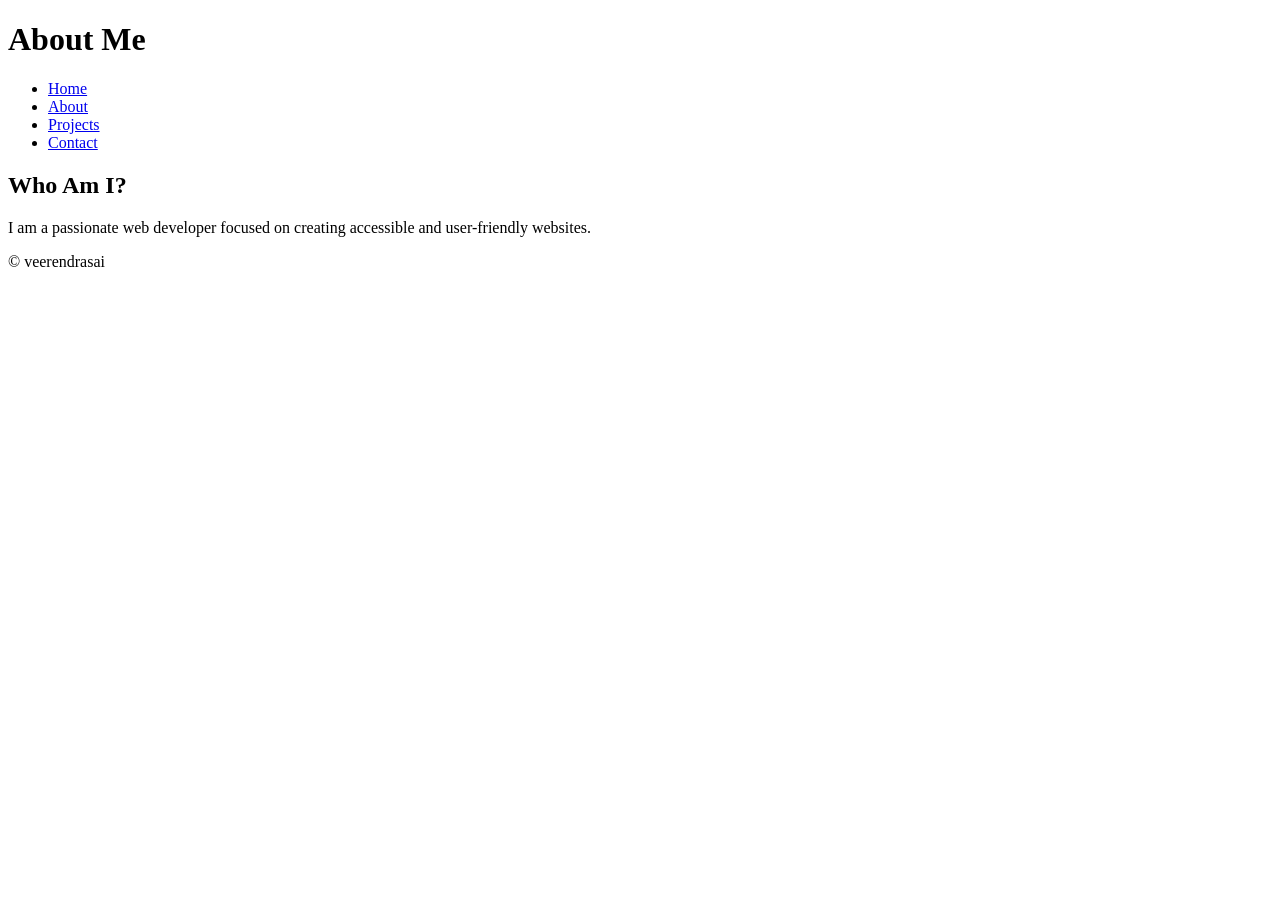
==== about.html @ 1008963c "Initial portfolio-website" ====
<!DOCTYPE html>
<html lang="en">
<head>
<meta charset="UTF-8">
<meta name="viewport" content="width=device-width, initial-scale=1.0">

<title>About Me</title>
<meta name="description" content="Learn more about me.">

</head>

<body>

<header>
<h1>About Me</h1>

<nav aria-label="Main Navigation">
<ul>
<li><a href="index.html">Home</a></li>
<li><a href="about.html">About</a></li>
<li><a href="projects.html">Projects</a></li>
<li><a href="contact.html">Contact</a></li>
</ul>
</nav>

</header>

<main>

<section>
<h2>Who Am I?</h2>

<p>
I am a passionate web developer focused on creating
accessible and user-friendly websites.
</p>

</section>

</main>

<footer>
<p>&copy; veerendrasai</p>
</footer>

</body>
</html>
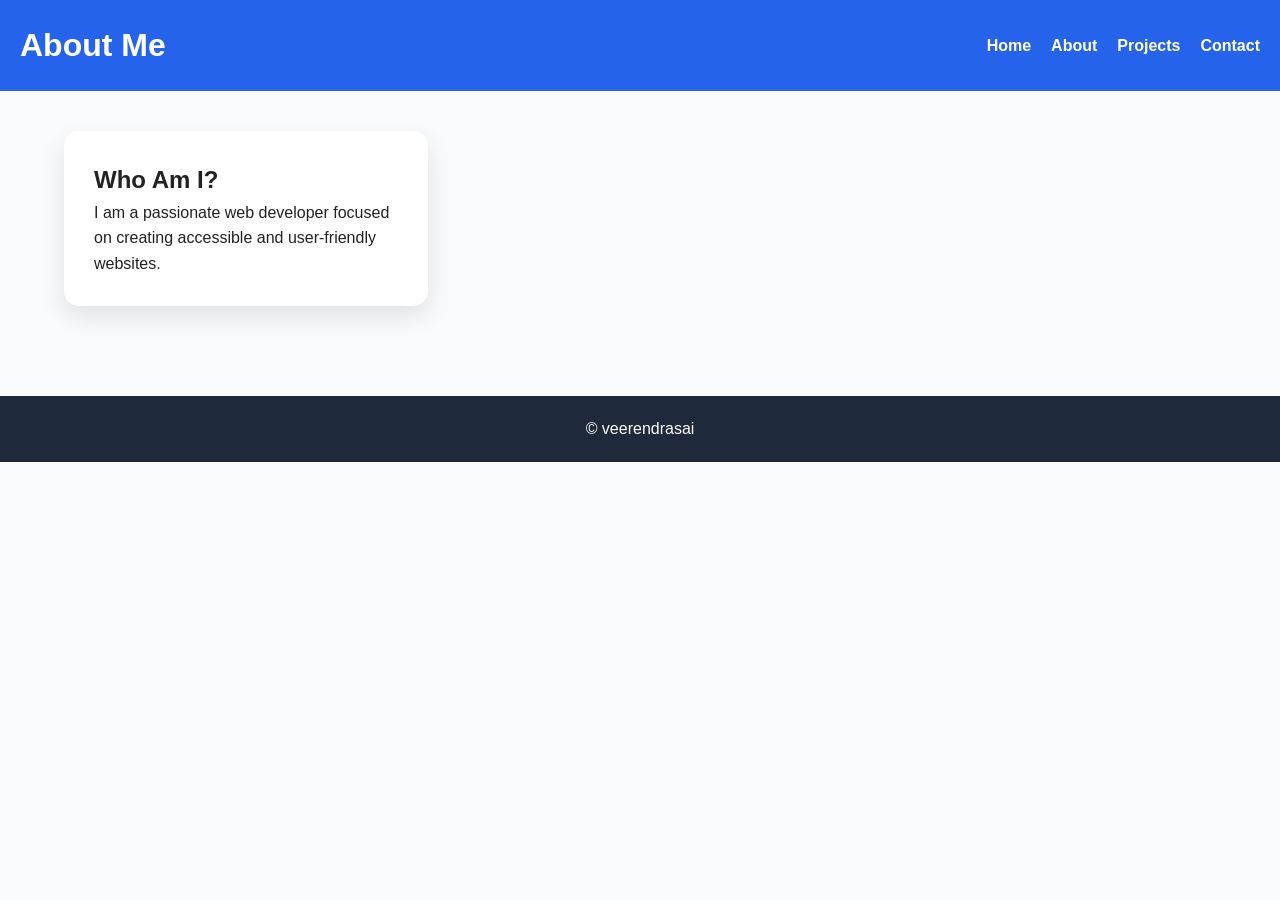
==== commit bca7cea8: "JavaScript Logic & State Management - To-Do List App" ====
--- a/about.html
+++ b/about.html
@@ -6,6 +6,7 @@
 
 <title>About Me</title>
 <meta name="description" content="Learn more about me.">
+<link rel="stylesheet" href="style.css">
 
 </head>
 
--- a/style.css
+++ b/style.css
@@ -0,0 +1,197 @@
+:root{
+    --primary:#2563eb;
+    --secondary:#1e293b;
+    --background:#f8fafc;
+    --card:#ffffff;
+    --text:#222;
+    --shadow:0 10px 25px rgba(0,0,0,.1);
+    --radius:15px;
+}
+
+@media (prefers-color-scheme: dark){
+
+:root{
+    --background:#111827;
+    --card:#1f2937;
+    --text:#f5f5f5;
+    --secondary:#0f172a;
+}
+
+}
+
+*{
+margin:0;
+padding:0;
+box-sizing:border-box;
+}
+
+body{
+font-family:Segoe UI,sans-serif;
+background:var(--background);
+color:var(--text);
+line-height:1.6;
+}
+
+/* Header */
+
+header{
+background:var(--primary);
+padding:20px;
+display:flex;
+justify-content:space-between;
+align-items:center;
+flex-wrap:wrap;
+}
+
+header h1{
+color:white;
+}
+
+/* Navigation */
+
+nav ul{
+display:flex;
+gap:20px;
+list-style:none;
+}
+
+nav a{
+color:white;
+text-decoration:none;
+font-weight:bold;
+transition:.3s;
+}
+
+nav a:hover{
+color:#ffd700;
+}
+
+/* Main Grid */
+
+main{
+width:90%;
+margin:auto;
+padding:40px 0;
+
+display:grid;
+grid-template-columns:repeat(auto-fit,minmax(320px,1fr));
+gap:30px;
+}
+
+/* Cards */
+
+section{
+background:var(--card);
+padding:30px;
+border-radius:var(--radius);
+box-shadow:var(--shadow);
+transition:.3s;
+}
+
+section:hover{
+transform:translateY(-8px);
+}
+
+article{
+margin-top:20px;
+padding:20px;
+background:#eef4ff;
+border-left:5px solid var(--primary);
+border-radius:10px;
+}
+
+/* Contact Form */
+
+form{
+display:flex;
+flex-direction:column;
+gap:15px;
+}
+
+input,
+textarea{
+padding:12px;
+border-radius:8px;
+border:1px solid #ccc;
+font-size:16px;
+}
+
+input:focus,
+textarea:focus{
+outline:none;
+border:2px solid var(--primary);
+}
+
+/* Button */
+
+button{
+padding:15px;
+background:var(--primary);
+color:white;
+font-size:18px;
+border:none;
+border-radius:10px;
+cursor:pointer;
+transition:.3s;
+}
+
+button:hover{
+background:#0f52d8;
+transform:scale(1.03);
+}
+
+/* Footer */
+
+footer{
+background:var(--secondary);
+color:white;
+text-align:center;
+padding:20px;
+margin-top:50px;
+}
+
+/* Responsive */
+
+@media(max-width:768px){
+
+header{
+flex-direction:column;
+}
+
+nav ul{
+flex-direction:column;
+text-align:center;
+margin-top:15px;
+}
+
+main{
+grid-template-columns:1fr;
+}
+
+}
+
+@media(min-width:769px){
+
+main{
+grid-template-columns:repeat(2,1fr);
+}
+
+}
+
+@media(min-width:1100px){
+
+main{
+grid-template-columns:repeat(3,1fr);
+}
+
+}
+
+img{
+max-width:100%;
+display:block;
+border-radius:10px;
+}
+
+html{
+scroll-behavior:smooth;
+}
